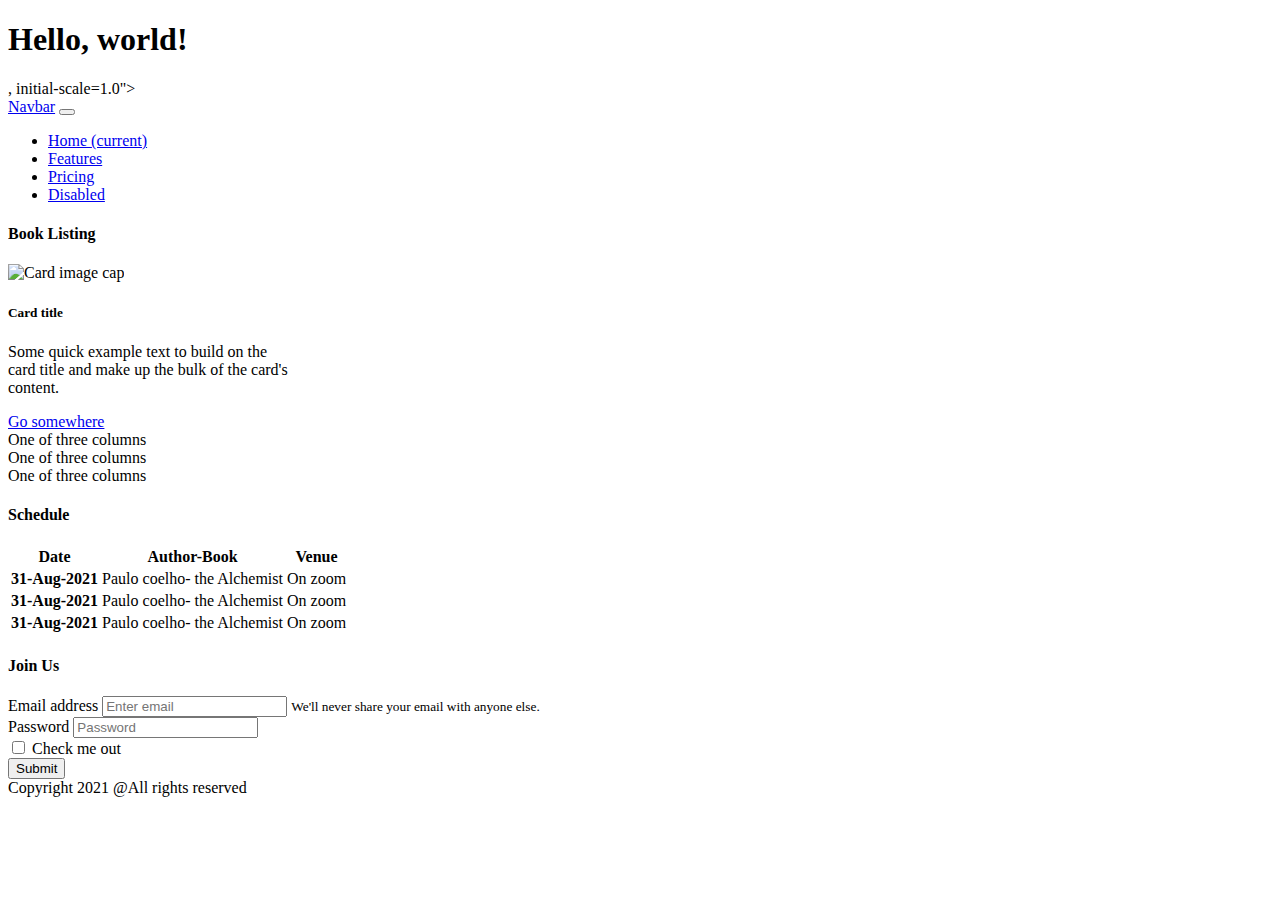
==== index.html @ 3c59991e "Adding the files" ====
<!DOCTYPE html>
<html lang="en">
<head>
    <meta charset="UTF-8">
    <meta http-equiv="X-UA-Compatible" content="IE=edge">
    <meta name="viewport" content="width=<!doctype html>
    <html lang="en">
      <head>
        <!-- Required meta tags -->
        <meta charset="utf-8">
        <meta name="viewport" content="width=device-width, initial-scale=1, shrink-to-fit=no">
    
        <!-- Bootstrap CSS -->
        <link rel="stylesheet" href="https://stackpath.bootstrapcdn.com/bootstrap/4.1.3/css/bootstrap.min.css" integrity="sha384-MCw98/SFnGE8fJT3GXwEOngsV7Zt27NXFoaoApmYm81iuXoPkFOJwJ8ERdknLPMO" crossorigin="anonymous">
    
        <title>Hello, world!</title>
      </head>
      <body>
        <h1>Hello, world!</h1>
    
        <!-- Optional JavaScript -->
        <!-- jQuery first, then Popper.js, then Bootstrap JS -->
        <script src="https://code.jquery.com/jquery-3.3.1.slim.min.js" integrity="sha384-q8i/X+965DzO0rT7abK41JStQIAqVgRVzpbzo5smXKp4YfRvH+8abtTE1Pi6jizo" crossorigin="anonymous"></script>
        <script src="https://cdnjs.cloudflare.com/ajax/libs/popper.js/1.14.3/umd/popper.min.js" integrity="sha384-ZMP7rVo3mIykV+2+9J3UJ46jBk0WLaUAdn689aCwoqbBJiSnjAK/l8WvCWPIPm49" crossorigin="anonymous"></script>
        <script src="https://stackpath.bootstrapcdn.com/bootstrap/4.1.3/js/bootstrap.min.js" integrity="sha384-ChfqqxuZUCnJSK3+MXmPNIyE6ZbWh2IMqE241rYiqJxyMiZ6OW/JmZQ5stwEULTy" crossorigin="anonymous"></script>
      </body>
    </html>, initial-scale=1.0">
    <title>My Book Club</title>
</head>
<body>
    <!-- Navbar starts here -->
    <nav class="navbar navbar-expand-lg navbar-light bg-light">
        <a class="navbar-brand" href="#">Navbar</a>
        <button class="navbar-toggler" type="button" data-toggle="collapse" data-target="#navbarNav" aria-controls="navbarNav" aria-expanded="false" aria-label="Toggle navigation">
          <span class="navbar-toggler-icon"></span>
        </button>
        <div class="collapse navbar-collapse" id="navbarNav">
          <ul class="navbar-nav">
            <li class="nav-item active">
              <a class="nav-link" href="#">Home <span class="sr-only">(current)</span></a>
            </li>
            <li class="nav-item">
              <a class="nav-link" href="#">Features</a>
            </li>
            <li class="nav-item">
              <a class="nav-link" href="#">Pricing</a>
            </li>
            <li class="nav-item">
              <a class="nav-link disabled" href="#">Disabled</a>
            </li>
          </ul>
        </div>
      </nav>
    <!-- Navbar ends here -->

    <!-- Book listing starts here -->
    <section class ="container">
        <h4>Book Listing</h4>
        <div class="container">
            <div class="row">
                <!-- Start Book 1> -->
              <div class="col-sm">
                <div class="card" style="width: 18rem;">
                    <img class="card-img-top" src=".../100px180/" alt="Card image cap">
                    <div class="card-body">
                      <h5 class="card-title">Card title</h5>
                      <p class="card-text">Some quick example text to build on the card title and make up the bulk of the card's content.</p>
                      <a href="#" class="btn btn-primary">Go somewhere</a>
                    </div>
                  </div>
                One of three columns
              </div>
              <div class="col-sm">
                One of three columns
              </div>
              <div class="col-sm">
                One of three columns
              </div>
            </div>
          </div>
    </section>
    <!-- Book listing ends here -->

    <!-- Schedule starts here -->
    <section class="container">
        <h4>Schedule</h4>
        <table class="table">
            <thead>
              <tr>
                <th scope="col">Date</th>
                <th scope="col">Author-Book</th>
                <th scope="col">Venue</th>
                
            </thead>
            <tbody>
              <tr>
                <th scope="row">31-Aug-2021</th>
                <td>Paulo coelho- the Alchemist</td>
                <td>On zoom</td>
        
              </tr>
              <tr>
                <th scope="row">31-Aug-2021</th>
                <td>Paulo coelho- the Alchemist</td>
                <td>On zoom</td>
              </tr>
              <tr>
                <th scope="row">31-Aug-2021</th>
                <td>Paulo coelho- the Alchemist</td>
                <td>On zoom</td>
              </tr>
            </tbody>
          </table>

    </section>
    <!-- Schedule ends here -->

    <!-- Join us starts here -->
    <section class = "container">
        <h4>Join Us</h4>
        <form>
            <div class="form-group">
              <label for="exampleInputEmail1">Email address</label>
              <input type="email" class="form-control" id="exampleInputEmail1" aria-describedby="emailHelp" placeholder="Enter email">
              <small id="emailHelp" class="form-text text-muted">We'll never share your email with anyone else.</small>
            </div>
            <div class="form-group">
              <label for="exampleInputPassword1">Password</label>
              <input type="password" class="form-control" id="exampleInputPassword1" placeholder="Password">
            </div>
            <div class="form-group form-check">
              <input type="checkbox" class="form-check-input" id="exampleCheck1">
              <label class="form-check-label" for="exampleCheck1">Check me out</label>
            </div>
            <button type="submit" class="btn btn-primary">Submit</button>
          </form>

    </section>
    <!-- Join us ends here -->

    <!-- Footer starts here -->
<div class = "footer text-center">
    Copyright 2021 @All rights reserved
</div>
    <!-- Footer ends here -->



</body>
</html>
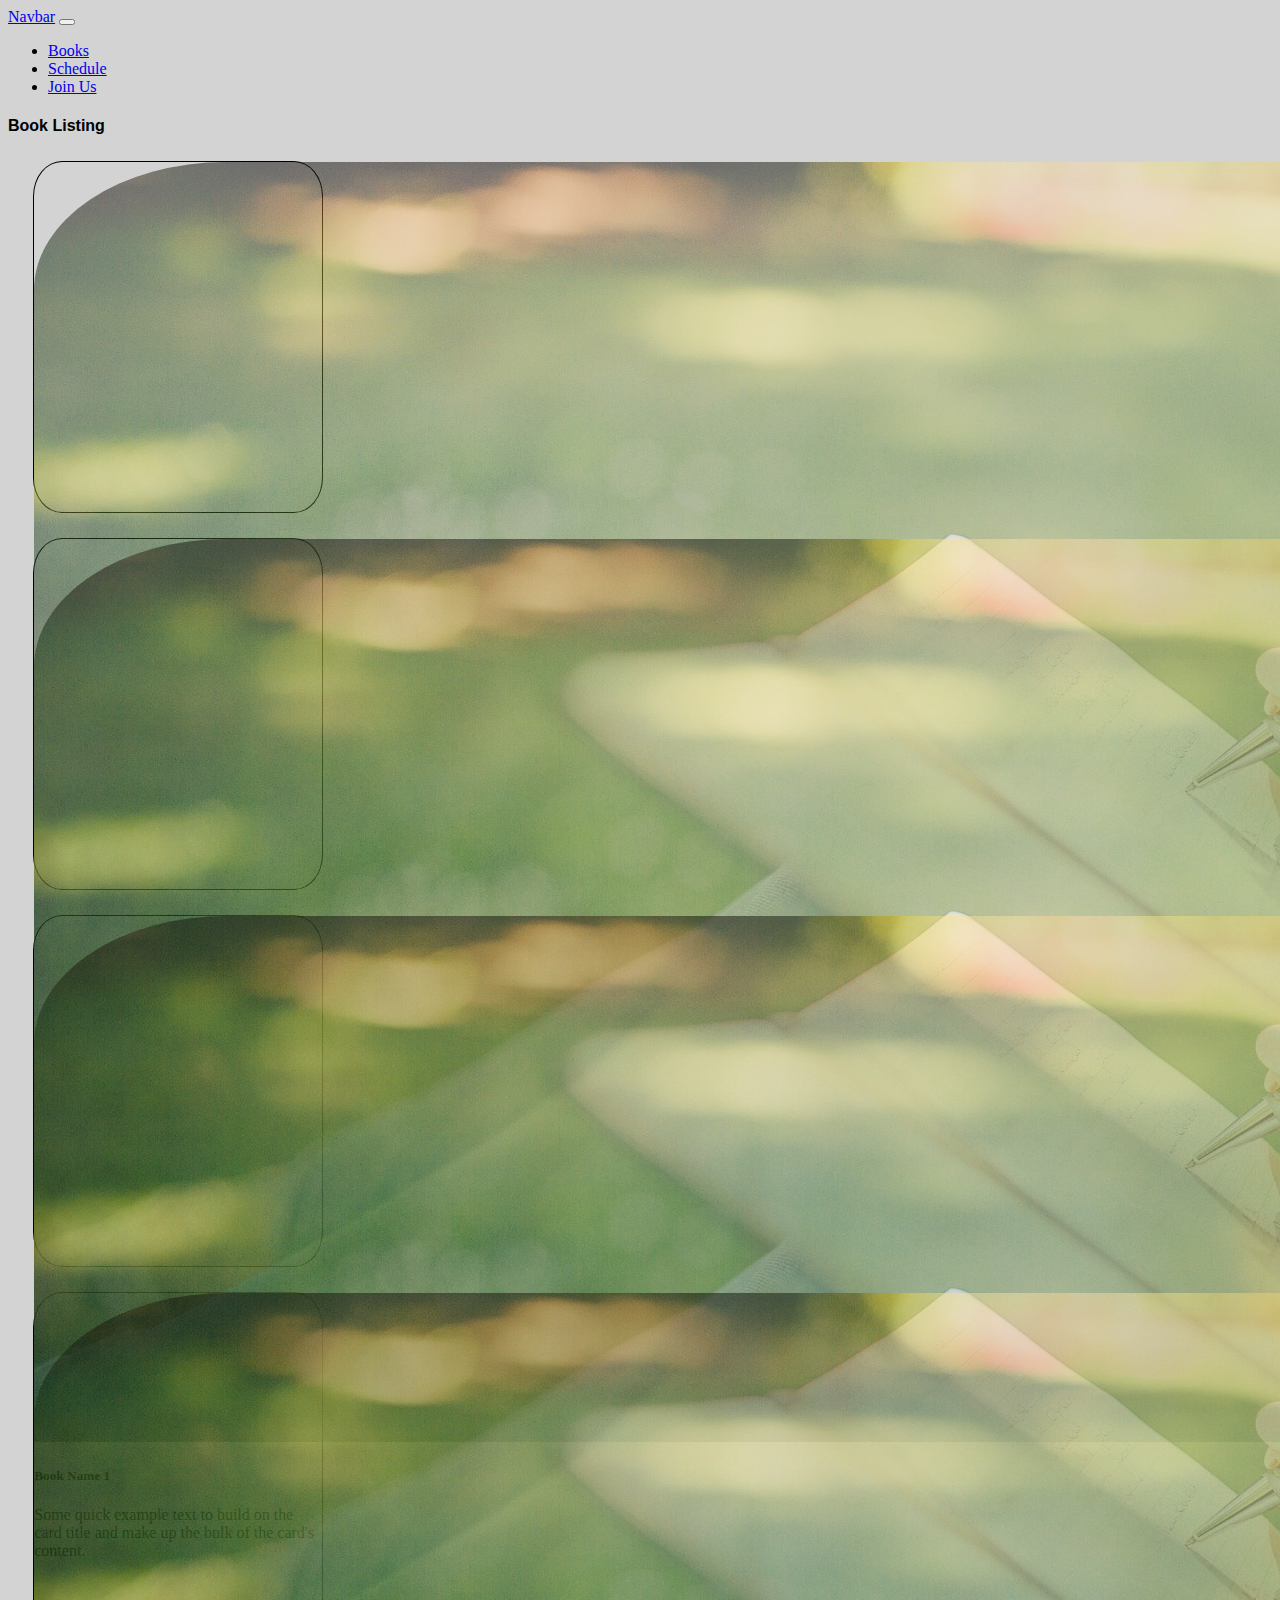
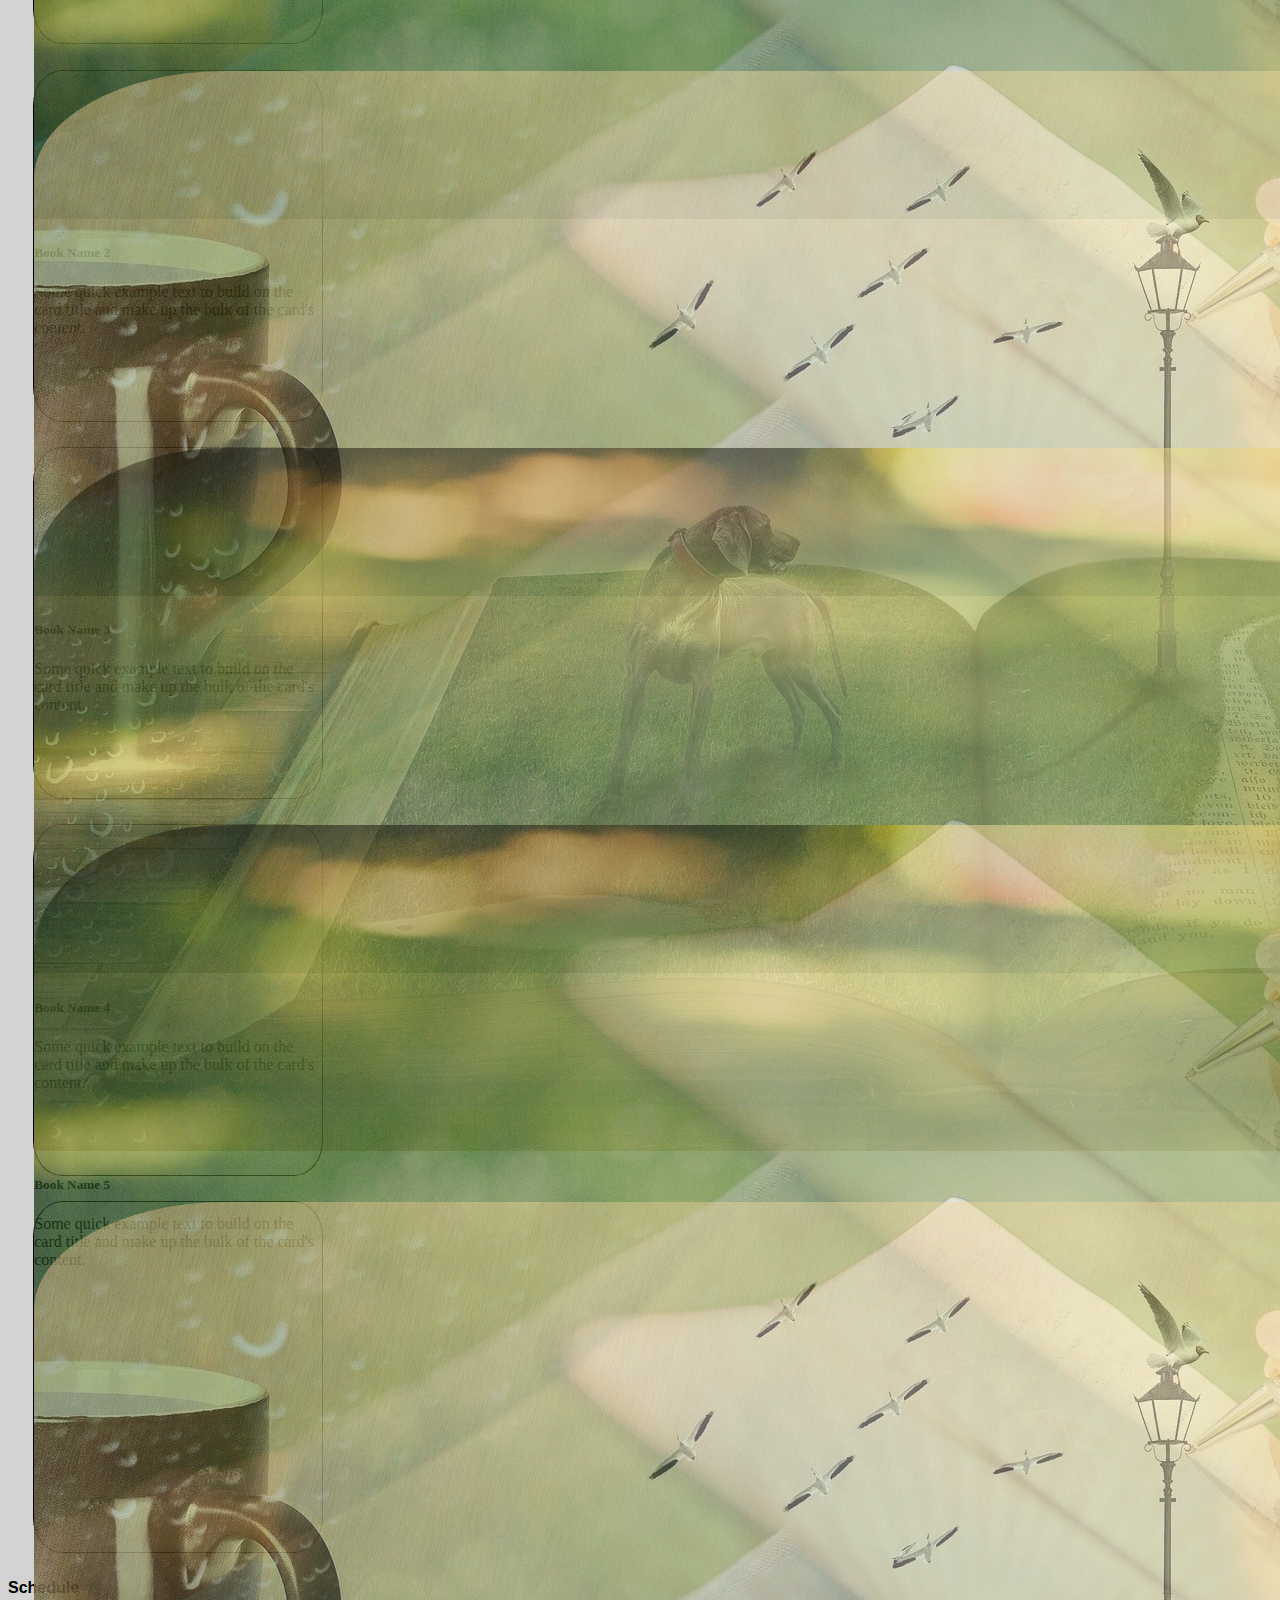
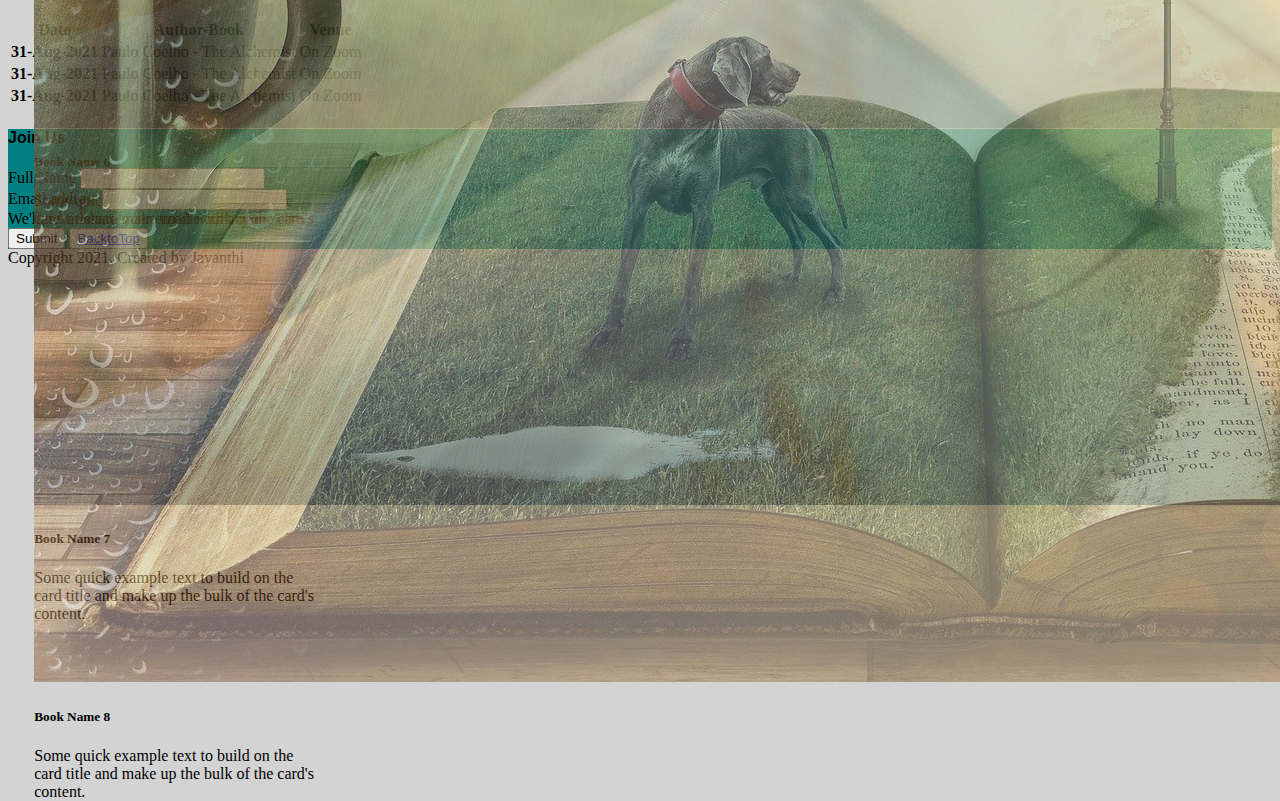
==== commit f893014e: "Rename index1.html to index.html" ====
--- a/index.html
+++ b/index.html
@@ -1,150 +1,217 @@
-<!DOCTYPE html>
+<!doctype html>
 <html lang="en">
-<head>
-    <meta charset="UTF-8">
-    <meta http-equiv="X-UA-Compatible" content="IE=edge">
-    <meta name="viewport" content="width=<!doctype html>
-    <html lang="en">
-      <head>
-        <!-- Required meta tags -->
-        <meta charset="utf-8">
-        <meta name="viewport" content="width=device-width, initial-scale=1, shrink-to-fit=no">
-    
-        <!-- Bootstrap CSS -->
-        <link rel="stylesheet" href="https://stackpath.bootstrapcdn.com/bootstrap/4.1.3/css/bootstrap.min.css" integrity="sha384-MCw98/SFnGE8fJT3GXwEOngsV7Zt27NXFoaoApmYm81iuXoPkFOJwJ8ERdknLPMO" crossorigin="anonymous">
-    
-        <title>Hello, world!</title>
-      </head>
-      <body>
-        <h1>Hello, world!</h1>
-    
-        <!-- Optional JavaScript -->
-        <!-- jQuery first, then Popper.js, then Bootstrap JS -->
-        <script src="https://code.jquery.com/jquery-3.3.1.slim.min.js" integrity="sha384-q8i/X+965DzO0rT7abK41JStQIAqVgRVzpbzo5smXKp4YfRvH+8abtTE1Pi6jizo" crossorigin="anonymous"></script>
-        <script src="https://cdnjs.cloudflare.com/ajax/libs/popper.js/1.14.3/umd/popper.min.js" integrity="sha384-ZMP7rVo3mIykV+2+9J3UJ46jBk0WLaUAdn689aCwoqbBJiSnjAK/l8WvCWPIPm49" crossorigin="anonymous"></script>
-        <script src="https://stackpath.bootstrapcdn.com/bootstrap/4.1.3/js/bootstrap.min.js" integrity="sha384-ChfqqxuZUCnJSK3+MXmPNIyE6ZbWh2IMqE241rYiqJxyMiZ6OW/JmZQ5stwEULTy" crossorigin="anonymous"></script>
-      </body>
-    </html>, initial-scale=1.0">
+  <head>
+    <!-- Required meta tags -->
+    <meta charset="utf-8">
+    <meta name="viewport" content="width=device-width, initial-scale=1">
+
+    <!-- Bootstrap CSS -->
+    <link 
+        href="https://cdn.jsdelivr.net/npm/bootstrap@5.1.0/dist/css/bootstrap.min.css" 
+        rel="stylesheet" 
+        integrity="sha384-KyZXEAg3QhqLMpG8r+8fhAXLRk2vvoC2f3B09zVXn8CA5QIVfZOJ3BCsw2P0p/We" 
+        crossorigin="anonymous"
+    />
+    <link href= "./css/styles.css" rel="stylesheet"/>
+
     <title>My Book Club</title>
-</head>
-<body>
-    <!-- Navbar starts here -->
-    <nav class="navbar navbar-expand-lg navbar-light bg-light">
-        <a class="navbar-brand" href="#">Navbar</a>
-        <button class="navbar-toggler" type="button" data-toggle="collapse" data-target="#navbarNav" aria-controls="navbarNav" aria-expanded="false" aria-label="Toggle navigation">
-          <span class="navbar-toggler-icon"></span>
-        </button>
-        <div class="collapse navbar-collapse" id="navbarNav">
-          <ul class="navbar-nav">
-            <li class="nav-item active">
-              <a class="nav-link" href="#">Home <span class="sr-only">(current)</span></a>
-            </li>
-            <li class="nav-item">
-              <a class="nav-link" href="#">Features</a>
-            </li>
-            <li class="nav-item">
-              <a class="nav-link" href="#">Pricing</a>
-            </li>
-            <li class="nav-item">
-              <a class="nav-link disabled" href="#">Disabled</a>
-            </li>
-          </ul>
-        </div>
-      </nav>
-    <!-- Navbar ends here -->
-
-    <!-- Book listing starts here -->
-    <section class ="container">
+  </head>
+  <body>
+      <!-- Nav bar starts here -->
+
+<nav class="navbar navbar-expand-lg navbar-light bg-light" id="navbar">
+  <div class="container-fluid">
+    <a class="navbar-brand" href="#">Navbar</a>
+    <button class="navbar-toggler" type="button" data-bs-toggle="collapse" data-bs-target="#navbarNav" aria-controls="navbarNav" aria-expanded="false" aria-label="Toggle navigation">
+      <span class="navbar-toggler-icon"></span>
+    </button>
+    <div class="collapse navbar-collapse" id="navbarNav">
+      <ul class="navbar-nav">
+        <li class="nav-item">
+          <a class="nav-link active" aria-current="page" href="#booklisting">Books</a>
+        </li>
+        <li class="nav-item">
+          <a class="nav-link" href="#schedule">Schedule</a>
+        </li>
+        <li class="nav-item">
+          <a class="nav-link" href="#joinus">Join Us</a>
+        </li>
+        
+      </ul>
+    </div>
+  </div>
+</nav>
+
+
+      <!-- Nav bar ends here -->
+
+
+      <!-- Book listing starts here -->
+      <section class="container mt-3" id="booklisting">
         <h4>Book Listing</h4>
-        <div class="container">
             <div class="row">
-                <!-- Start Book 1> -->
-              <div class="col-sm">
-                <div class="card" style="width: 18rem;">
-                    <img class="card-img-top" src=".../100px180/" alt="Card image cap">
-                    <div class="card-body">
-                      <h5 class="card-title">Card title</h5>
-                      <p class="card-text">Some quick example text to build on the card title and make up the bulk of the card's content.</p>
-                      <a href="#" class="btn btn-primary">Go somewhere</a>
-                    </div>
-                  </div>
-                One of three columns
-              </div>
-              <div class="col-sm">
-                One of three columns
-              </div>
-              <div class="col-sm">
-                One of three columns
-              </div>
-            </div>
-          </div>
-    </section>
-    <!-- Book listing ends here -->
-
-    <!-- Schedule starts here -->
-    <section class="container">
-        <h4>Schedule</h4>
+                <div class="col">
+                        <div class="card" style="width: 18rem;">
+                            <img src="./images/one.jpg" class="card-img-top" alt="Book1">
+                            <div class="card-body">
+                            <h5 class="card-title">Book Name 1</h5>
+                            <p class="card-text">Some quick example text to build on the card title and make up the bulk of the card's content.</p>
+                            </div>
+                        </div>
+                </div>
+                <div class="col">
+                    <div class="card" style="width: 18rem;">
+                        <img src="./images/one.jpg" class="card-img-top" alt="Book2">
+                        <div class="card-body">
+                        <h5 class="card-title">Book Name 2</h5>
+                        <p class="card-text">Some quick example text to build on the card title and make up the bulk of the card's content.</p>
+                        </div>
+                    </div>
+                </div>
+                <div class="col">
+                    <div class="card" style="width: 18rem;">
+                        <img src="./images/one.jpg" class="card-img-top" alt="Book3">
+                        <div class="card-body">
+                        <h5 class="card-title">Book Name 3</h5>
+                        <p class="card-text">Some quick example text to build on the card title and make up the bulk of the card's content.</p>
+                        </div>
+                    </div>
+                </div>
+                <div class="col">
+                    <div class="card" style="width: 18rem;">
+                        <img src="./images/one.jpg" class="card-img-top" alt="Book4">
+                        <div class="card-body">
+                        <h5 class="card-title">Book Name 4</h5>
+                        <p class="card-text">Some quick example text to build on the card title and make up the bulk of the card's content.</p>
+                        </div>
+                    </div>
+                </div>
+            </div>
+            <div class="row">
+                <div class="col">
+                        <div class="card" style="width: 18rem;">
+                            <img src="./images/3.jpg" class="card-img-top" alt="Book5">
+                            <div class="card-body">
+                            <h5 class="card-title">Book Name 5</h5>
+                            <p class="card-text">Some quick example text to build on the card title and make up the bulk of the card's content.</p>
+                            </div>
+                        </div>
+                </div>
+                <div class="col">
+                    <div class="card" style="width: 18rem;">
+                        <img src="./images/one.jpg" class="card-img-top" alt="Book6">
+                        <div class="card-body">
+                        <h5 class="card-title">Book Name 6</h5>
+                        <p class="card-text">Some quick example text to build on the card title and make up the bulk of the card's content.</p>
+                        </div>
+                    </div>
+                </div>
+                <div class="col">
+                    <div class="card" style="width: 18rem;">
+                        <img src="./images/one.jpg" class="card-img-top" alt="Book7">
+                        <div class="card-body">
+                        <h5 class="card-title">Book Name 7</h5>
+                        <p class="card-text">Some quick example text to build on the card title and make up the bulk of the card's content.</p>
+                        </div>
+                    </div>
+                </div>
+                <div class="col">
+                    <div class="card" style="width: 18rem;">
+                        <img src="./images/4.jpg" class="card-img-top" alt="Book8">
+                        <div class="card-body">
+                        <h5 class="card-title">Book Name 8</h5>
+                        <p class="card-text">Some quick example text to build on the card title and make up the bulk of the card's content.</p>
+                        </div>
+                    </div>
+                </div>
+            </div>
+      </section>
+
+      <!-- Book listing ends here -->
+
+
+      <!-- Schedule starts here -->
+      <section class = "container mt-3" id="schedule">
+          <h4>Schedule</h4>
         <table class="table">
             <thead>
               <tr>
                 <th scope="col">Date</th>
                 <th scope="col">Author-Book</th>
                 <th scope="col">Venue</th>
-                
+             </tr>
             </thead>
             <tbody>
               <tr>
                 <th scope="row">31-Aug-2021</th>
-                <td>Paulo coelho- the Alchemist</td>
-                <td>On zoom</td>
-        
+                <td>Paulo Coelho - The Alchemist</td>
+                <td>On Zoom</td>
               </tr>
+
               <tr>
                 <th scope="row">31-Aug-2021</th>
-                <td>Paulo coelho- the Alchemist</td>
-                <td>On zoom</td>
+                <td>Paulo Coelho - The Alchemist</td>
+                <td>On Zoom</td>
               </tr>
+
               <tr>
                 <th scope="row">31-Aug-2021</th>
-                <td>Paulo coelho- the Alchemist</td>
-                <td>On zoom</td>
+                <td>Paulo Coelho - The Alchemist</td>
+                <td>On Zoom</td>
               </tr>
+              
             </tbody>
           </table>
 
-    </section>
-    <!-- Schedule ends here -->
-
-    <!-- Join us starts here -->
-    <section class = "container">
-        <h4>Join Us</h4>
+      </section>
+      
+      <!-- Schedule ends here -->
+
+
+      <!-- join us  starts here -->
+      <section class="container mt-3" id="joinus">
+          <h4>Join Us</h4>
+
         <form>
-            <div class="form-group">
-              <label for="exampleInputEmail1">Email address</label>
-              <input type="email" class="form-control" id="exampleInputEmail1" aria-describedby="emailHelp" placeholder="Enter email">
-              <small id="emailHelp" class="form-text text-muted">We'll never share your email with anyone else.</small>
-            </div>
-            <div class="form-group">
-              <label for="exampleInputPassword1">Password</label>
-              <input type="password" class="form-control" id="exampleInputPassword1" placeholder="Password">
-            </div>
-            <div class="form-group form-check">
-              <input type="checkbox" class="form-check-input" id="exampleCheck1">
-              <label class="form-check-label" for="exampleCheck1">Check me out</label>
+            
+            <div class="mb-3">
+              <label for="Full Name" class="form-label">Full Name</label>
+              <input type="text" name= "fullname" class="form-control" id="fullname">
+            </div>
+
+            <div class="mb-3">
+                <label for="exampleInputEmail1" class="form-label">Email address</label>
+                <input type="email" name="email" class="form-control" id="email1" aria-describedby="emailHelp">
+                <div id="emailHelp" class="form-text">We'll never share your email with anyone else.</div>
             </div>
             <button type="submit" class="btn btn-primary">Submit</button>
-          </form>
-
-    </section>
-    <!-- Join us ends here -->
-
-    <!-- Footer starts here -->
-<div class = "footer text-center">
-    Copyright 2021 @All rights reserved
-</div>
-    <!-- Footer ends here -->
-
-
-
-</body>
-</html>+            <button type="button" class="btn btn-info"><a href=#navbar>BacktoTop</a></button>
+        </form>
+
+                
+      </section>
+
+      <!-- Join us  ends here -->
+
+      <!-- Footer starts here -->
+      <footer class="container text-center">Copyright 2021. Created by Jayanthi</footer>
+
+      <!-- Footer ends here -->
+
+   
+
+
+
+
+
+
+
+
+    <!-- Optional JavaScript; choose one of the two! -->
+
+    <!-- Option 1: Bootstrap Bundle with Popper -->
+    <script src="https://cdn.jsdelivr.net/npm/bootstrap@5.1.0/dist/js/bootstrap.bundle.min.js" integrity="sha384-U1DAWAznBHeqEIlVSCgzq+c9gqGAJn5c/t99JyeKa9xxaYpSvHU5awsuZVVFIhvj" crossorigin="anonymous"></script>
+
+    
+  </body>
+</html>
--- a/css/styles.css
+++ b/css/styles.css
@@ -0,0 +1,25 @@
+body {
+    background-color: lightgrey;
+}
+
+.card {
+    height: 350px ;
+    margin: 2%;
+    border: 1px solid black;
+    border-radius: 10%;
+}
+
+.card img {
+
+    border-top-left-radius: 10%;
+    border-top-right-radius: 10%;
+    opacity: 0.5;
+}
+
+#joinus{
+    background-color:teal;
+}
+
+h4 {
+    font-family: Impact, Haettenschweiler, 'Arial Narrow Bold', sans-serif;
+}